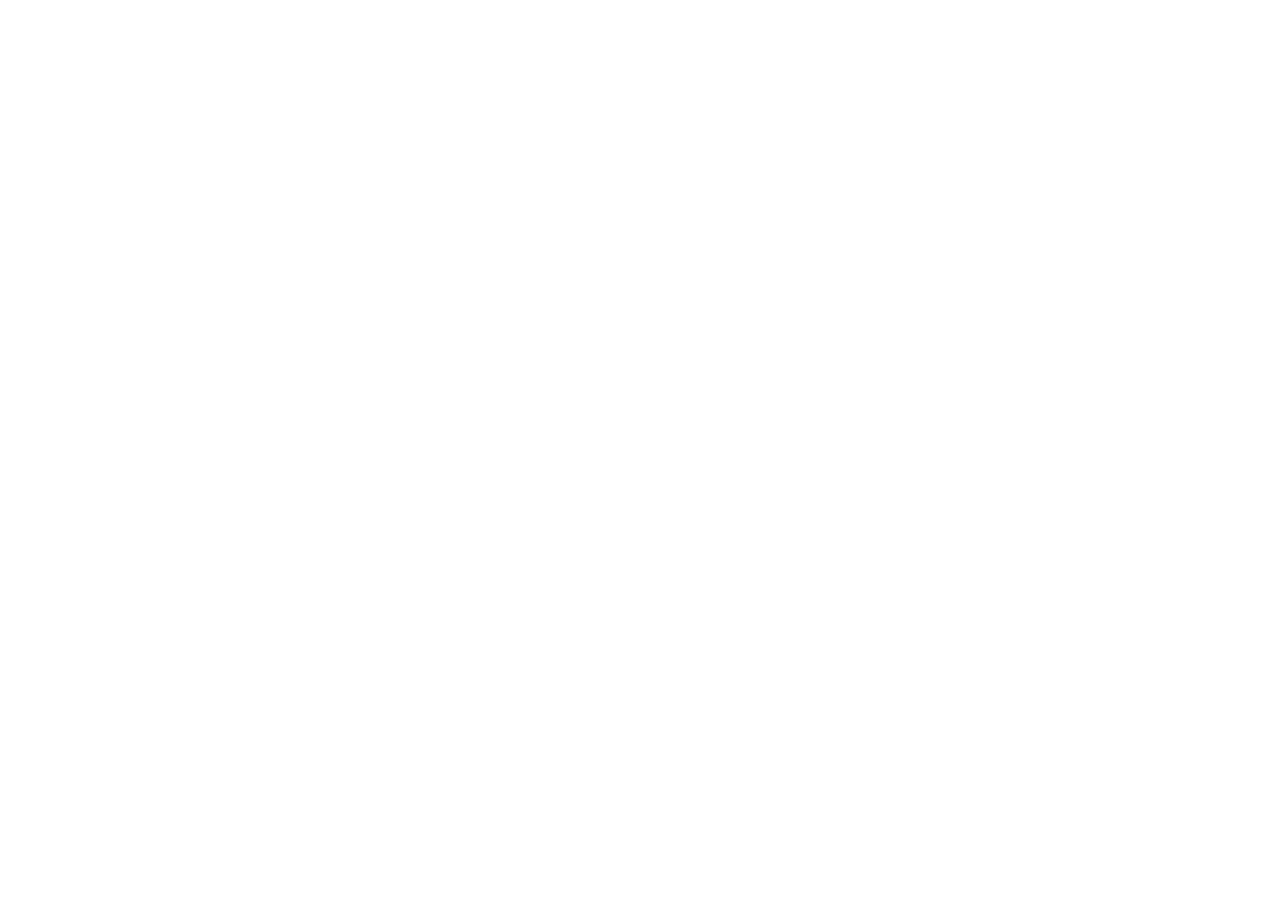
==== order.html @ 15935aa8 "add files in order.html" ====
<!DOCTYPE html>
<html lang="en" dir="ltr" media="all" content="width=device-width, initial-scale=1.0">

<head>
  <meta charset="utf-8">
  <link href="CSS/bootstrap.min.css" rel="stylesheet" type="text/css">
  <link href="CSS/bootstrap-social.css" rel="stylesheet" type="text/css">
  <link href="https://fonts.googleapis.com/css?family=Pacifico|Shadows+Into+Light&display=swap" rel="stylesheet">
  <link href="CSS/styles.css" rel="stylesheet" type="text/css">
  <script src="JS/jquery-1.12.4.js" type="text/javascript"></script>
  <script src="JS/script.js"></script>
  <title>Order Form</title>
</head>
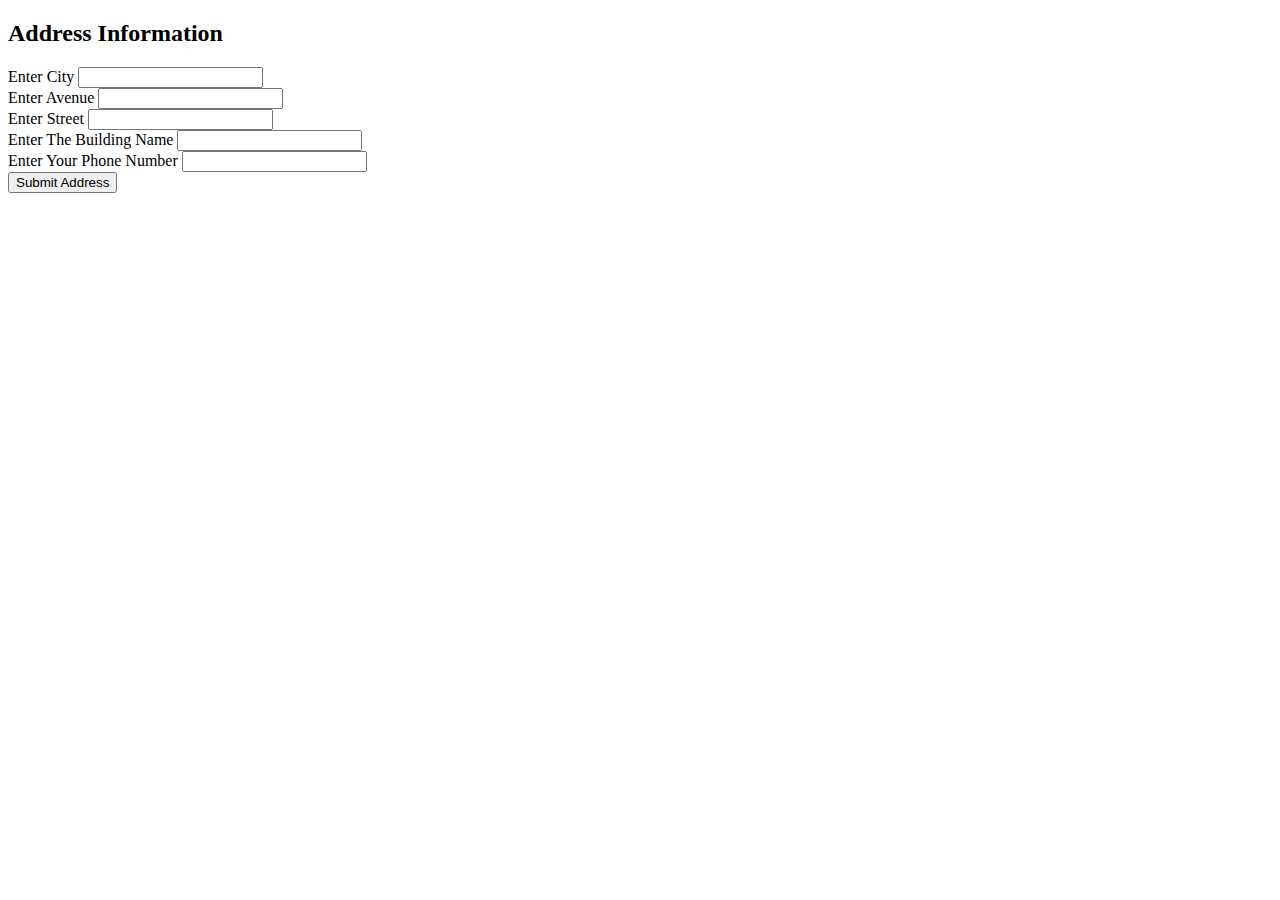
==== commit b16c6864: "add files in order.html" ====
--- a/order.html
+++ b/order.html
@@ -10,4 +10,58 @@
   <script src="JS/jquery-1.12.4.js" type="text/javascript"></script>
   <script src="JS/script.js"></script>
   <title>Order Form</title>
-</head>+</head>
+<body>
+        <div class="container jumbotron">
+          <form id="address-form">
+            <div class="panel panel-default">
+              <div class="panel-heading">
+                <h2 class="panel-title">Address Information</h2>
+              </div>
+              <div class="panel-body">
+                <div class="row">
+                  <div class="col-sm-12">
+                    <div class="form-group">
+                      <label class="control-label">Enter City</label>
+                      <input type="text" id="cityName" class="form-control">
+                    </div>
+                  </div>
+                  <div class="col-sm-12">
+                    <div class="form-group">
+                      <label class="control-label">Enter Avenue</label>
+                      <input type="text" id="cityAvenueName" class="form-control">
+                    </div>
+                  </div>
+                </div>
+                <div class="row">
+                  <div class="col-sm-12">
+                    <div class="form-group">
+                      <label class="control-label">Enter Street</label>
+                      <input type="text" id="cityStreetName" class="form-control">
+                    </div>
+                  </div>
+                  <div class="col-sm-12">
+                    <div class="form-group">
+                      <label class="control-label">Enter The Building Name</label>
+                      <input type="text" id="nameOfBuilding" class="form-control">
+                    </div>
+                  </div>
+                </div>
+                <div class="row">
+                  <div class="col-sm-12">
+                    <div class="form-group">
+                      <label class="control-label">Enter Your Phone Number</label>
+                      <input type="number" id="phoneNumber" class="form-control">
+                    </div>
+                  </div>
+                </div>
+              </div>
+              <div class="panel-footer">
+                <button class="btn btn-primary" type="submit">Submit Address</button>
+              </div>
+            </div>
+          </form>
+        </div>
+      </body>
+      
+      </html>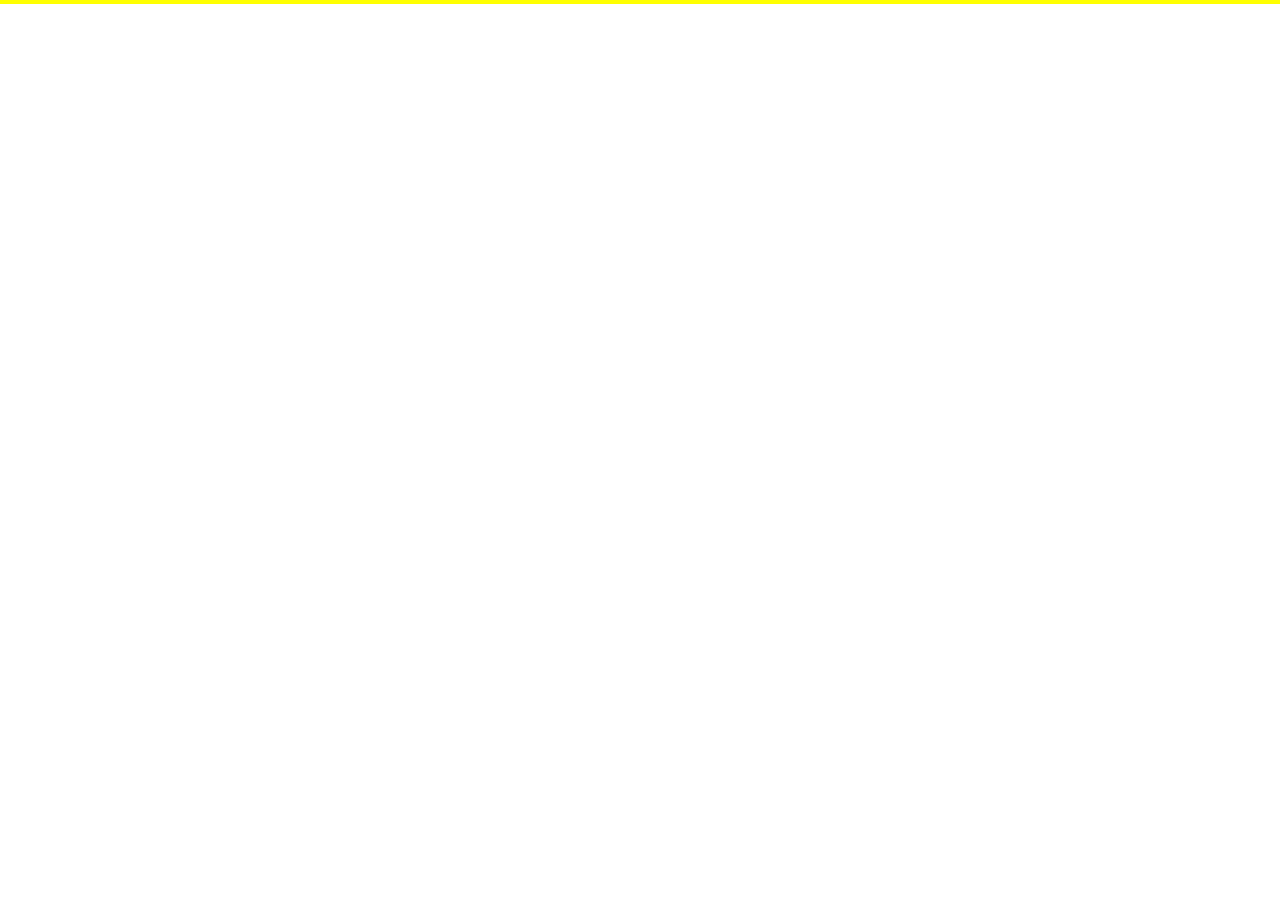
==== commit 60589976: "add pic in homepage" ====
--- a/order.html
+++ b/order.html
@@ -6,9 +6,9 @@
   <link href="CSS/bootstrap.min.css" rel="stylesheet" type="text/css">
   <link href="CSS/bootstrap-social.css" rel="stylesheet" type="text/css">
   <link href="https://fonts.googleapis.com/css?family=Pacifico|Shadows+Into+Light&display=swap" rel="stylesheet">
-  <link href="CSS/styles.css" rel="stylesheet" type="text/css">
-  <script src="JS/jquery-1.12.4.js" type="text/javascript"></script>
-  <script src="JS/script.js"></script>
+  <link href="css/style.css" rel="stylesheet" type="text/css">
+  <script src="jS/jquery-1.12.4.js" type="text/javascript"></script>
+  <script src="jS/script.js"></script>
   <title>Order Form</title>
 </head>
 <body>
--- a/css/style.css
+++ b/css/style.css
@@ -0,0 +1,113 @@
+@media screen and (max-width: 600px) {}
+
+html {
+  scroll-behavior: smooth;
+}
+
+body {
+  margin: 0;
+  /* background-image: url("../IMAGES/background_image.gif"); */
+  border: 2px solid yellow;
+  color: white;
+}
+
+
+#navigation-bar {
+  float: center;
+}
+
+
+.palacenav {
+  border: 2px solid blue;
+}
+
+.homepage {
+  text-align: center;
+  color: white;
+  background-image: url("../images/homepage.jpg");
+  background-size: 100%;
+  position: relative;
+  text-transform: capitalize;
+  font-family: 'Shadows Into Light', cursive;
+  border: 2px solid yellow;
+}
+
+.portfolio {
+  text-align: center;
+  padding-left: 7px;
+  padding-right: 7px;
+  border: 2px solid yellow;
+}
+
+h1 {
+  font-family: 'Caveat', cursive;
+  border-bottom: 2px solid yellow;
+}
+
+.portfolio img {
+  padding: 10px;
+  width: 100%;
+}
+
+.hide img {
+  padding: 10px
+}
+
+.caption {
+  display: table-caption;
+  text-align: center;
+  font-size: 20px;
+  text-transform: capitalize;
+  font-family: 'Shadows Into Light', cursive;
+}
+
+#footer {
+  position: fixed;
+  left: 0px;
+  bottom: 0px;
+  height: 30px;
+  width: 100%;
+  background: #999;
+}
+
+.yummyfooter {
+  border: 2px solid yellow;
+}
+
+.para p {
+  font-family: 'Pacifico', cursive;
+  text-transform: capitalize;
+}
+
+.about-us {
+  border: 2px solid yellow;
+}
+
+.jumbotron {
+  background-color: black;
+}
+
+#final-cost {
+  text-decoration: underline;
+}
+
+#address-form {
+  display: none;
+  color: black
+}
+#alert-success{
+  display: none;
+}
+.mennu {
+    border-top: 1px solid grey;
+    padding-top: 7%;
+    padding-bottom: 5%;
+    background-color: inherit;
+    color: black;
+    font-family: "Poppins";
+    font-weight: bold;
+  }
+  #mennu {
+    max-width: 20%;
+  }
+  